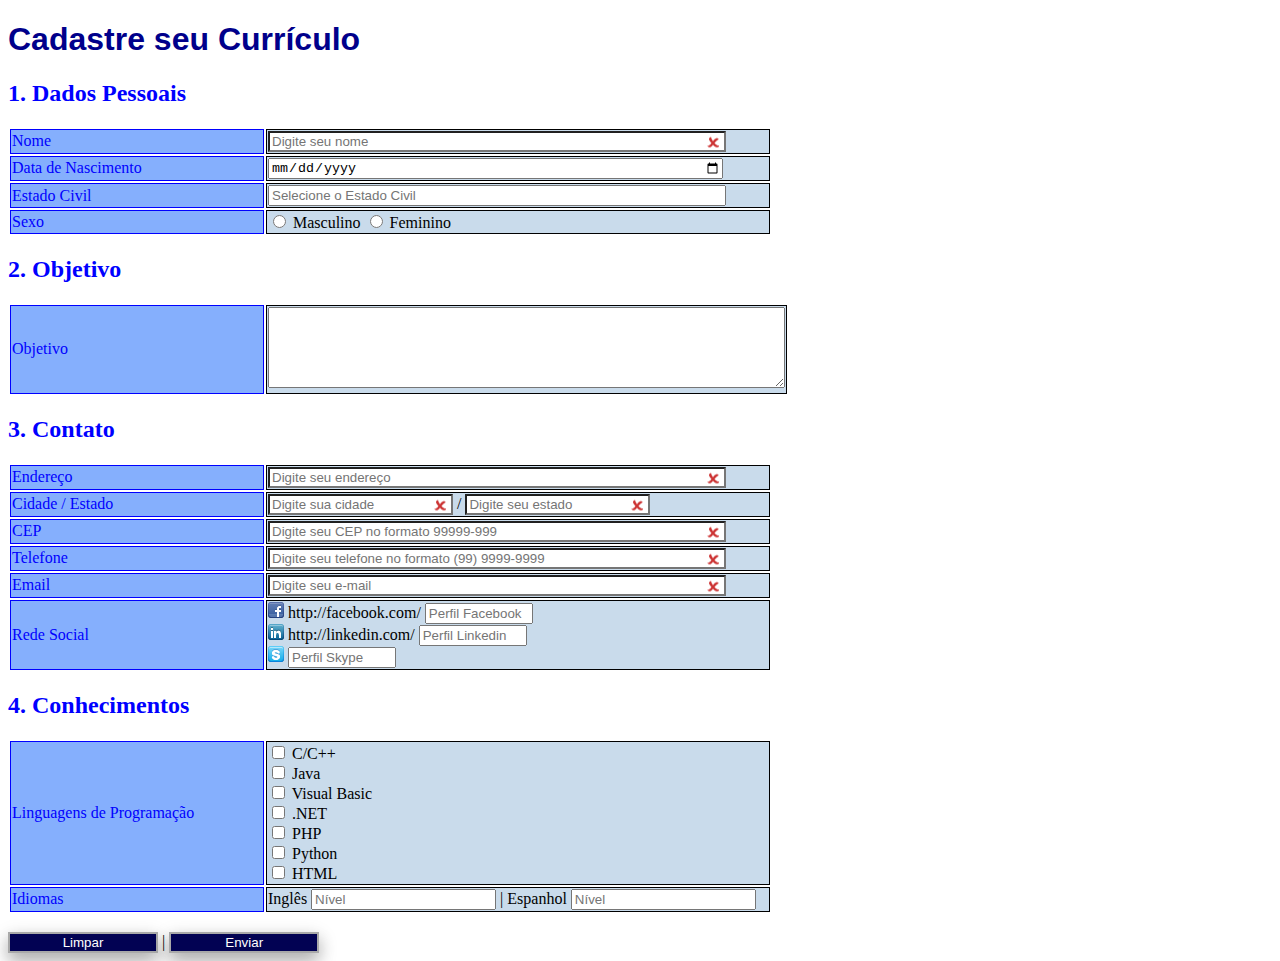
==== Exercicios/05_form_javascript/index.html @ cd04a0fd "Add files via upload" ====
<!DOCTYPE html>
<html lang="en">
  <head>
    <meta charset="UTF-8" />
    <meta name="viewport" content="width=device-width, initial-scale=1.0" />
    <link rel="stylesheet" type"text/css" href="style.css" />
    <script src="script1.js"></script>
    <title>Cadastre seu curriculo.</title>
  </head>
  <body>
    <form name="form1" autocomplete="off" action="enviar" method="POST">
      <h1>Cadastre seu Currículo</h1>
      <h2>1. Dados Pessoais</h2>

      <table>
        <tr>
          <td class="label">Nome</td>
          <td class="answer">
            <input
              required
              id = "nome"
              class="long"
              type="text"
              placeholder="Digite seu nome"
              
            />
          </td>
        </tr>
        <tr>
          <td class="label">Data de Nascimento</td>
          <td class="answer">
            <input class="long" type="date" />
          </td>
        </tr>
        <tr>
          <td class="label">Estado Civil</td>
          <td class="answer">
            <input
              id="estadoCivil"
              class="long"
              type="text"
              list="list_estadoCivil"
              placeholder="Selecione o Estado Civil"
            />
            <datalist id="list_estadoCivil">
              <option value="Solteiro"></option>
              <option value="Casado"></option>
              <option value="Viuvo"></option>
              <option value="Divorciado"></option>
            </datalist>
            <span id="erro" style="color: red"></span>
          </td>
        </tr>
        <tr>
          <td class="label">Sexo</td>
          <td class="answer">
            <input type="radio" value="Masculino" /> Masculino
            <input type="radio" value="Feminino" /> Feminino
          </td>
        </tr>
      </table>

      <h2>2. Objetivo</h2>

      <table>
        <tr>
          <td class="label">Objetivo</td>
          <td class="answer">
            <textarea
              id="obj"
              cols="62"
              rows="5"
              placeholder="Digite seu objetivo"
            >
            </textarea>
          </td>
        </tr>
      </table>

      <h2>3. Contato</h2>

      <table>
        <tr>
          <td class="label">Endereço</td>
          <td class="answer">
            <input
              class="long"
              required
              type="text"
              placeholder="Digite seu endereço "
            />
          </td>
        </tr>

        <tr>
          <td class="label">Cidade / Estado</td>
          <td class="answer">
            <input
              class="smallReq"
              type="text"
              required
              placeholder="Digite sua cidade"
            />
            /
            <input
              type="text"
              class="smallReq"
              required
              maxlength="2"
              pattern="[A-Z]{2}"
              placeholder="Digite seu estado"
            />
          </td>
        </tr>
        <tr>
          <td class="label">CEP</td>
          <td class="answer">
            <input
              required
              class="long"
              type="text"
              placeholder="Digite seu CEP no formato 99999-999"
              maxlength="9"
              pattern="[0-9]{5}[\-][0-9]{3}"
            />
          </td>
        </tr>
        <tr>
          <td class="label">Telefone</td>
          <td class="answer">
            <input
              required
              id="telefone"
              class="long"
              type="tel"
              placeholder="Digite seu telefone no formato (99) 9999-9999"
              pattern="[\(][0-9]{2}[\)][\s][0-9]{4}[\-][0-9]{4}"
            />
          </td>
        </tr>

        <tr>
          <td class="label">Email</td>
          <td class="answer">
            <input
              required
              id="email"
              class="long"
              type="email"
              pattern="[a-z0-9._%+-]+@[a-z0-9.-]+\.[a-z]{2,}$"
              placeholder="Digite seu e-mail"
            />
          </td>
        </tr>

        <tr>
          <td class="label">Rede Social</td>
          <td class="answer">
            <img src="face.png" />
            http://facebook.com/
            <input class="social" type="url" placeholder="Perfil Facebook" />
            <br />
            <img src="linkedin.png" />
            http://linkedin.com/
            <input class="social" type="url" placeholder="Perfil Linkedin" />
            <br />
            <img src="skype.png" />
            <input class="social" type="url" placeholder="Perfil Skype" />
          </td>
        </tr>
      </table>

      <h2>4. Conhecimentos</h2>

      <table>
        <tr>
          <td class="label">Linguagens de Programação</td>
          <td class="answer">
            <input type="checkbox" name= "itemCheck" id="checkC" value="c" /> C/C++ <br />
            <input type="checkbox" name= "itemCheck" id="checkJava" value="java" /> Java <br />
            <input type="checkbox" name= "itemCheck" id="checkVB" value="vb" /> Visual Basic <br />
            <input type="checkbox" name= "itemCheck" id="checkNET" value="net" /> .NET <br />
            <input type="checkbox" name= "itemCheck" id="checkPHP" value="php" /> PHP <br />
            <input type="checkbox" name= "itemCheck" id="checkPython" value="python" /> Python <br />
            <input type="checkbox" name= "itemCheck" id="checkHTML" value="html" /> HTML <br />
          </td>
        </tr>
        <tr>
          <td class="label">Idiomas</td>
          <td class="answer">
            Inglês
            <input type="text" id="eng" list="ingles" placeholder="Nível" />
            <datalist id="ingles">
              <option value="Básico"></option>
              <option value="Intermediário"></option>
              <option value="Avançado"></option>
            </datalist>
            | Espanhol
            <input type="text" id="esp" list="espanhol" placeholder="Nível" />
            <datalist id="espanhol">
              <option value="Básico"></option>
              <option value="Intermediário"></option>
              <option value="Avançado"></option>
            </datalist>
          </td>
        </tr>
      </table>
      <br />

      <input
        type="button"
        id="limpar"
        onclick="limpa()"
        class="button"
        value="Limpar"
      />
      |
      <input type="button" value="Enviar" onclick="validarFormulario()" class="button" />
    </form>
  </body>
</html>
---- Exercicios/05_form_javascript/style.css ----
h1 {
  color: darkblue;
  font-family: sans-serif;
}

h2 {
  color: blue;
}

.label {
  background-color: rgb(133, 175, 253);
  color: blue;
  width: 250px;
}

.answer {
  background-color: rgb(201, 219, 235);
  width: 500px;
}

.social {
  width: 100px;
}

.long {
  width: 450px;
}

input:required:invalid,
input:focus:invalid,
textarea:required:invalid,
textarea:focus:invalid {
  background: #fff url("wrong.gif") no-repeat 100% center;
}

input:required:valid,
textarea:required:valid {
  background: #fff url("check.png") no-repeat 100% center;
}

.button {
  box-shadow: 0 8px 16px 0 rgba(0, 0, 0, 0.2), 0 6px 20px 0 rgba(0, 0, 0, 0.19);
  background-color: rgb(2, 2, 83);
  color: white;
  border: 2px solid darkgray;
  width: 150px;
}

tr,
th,
td {
  border: solid 1px;
}
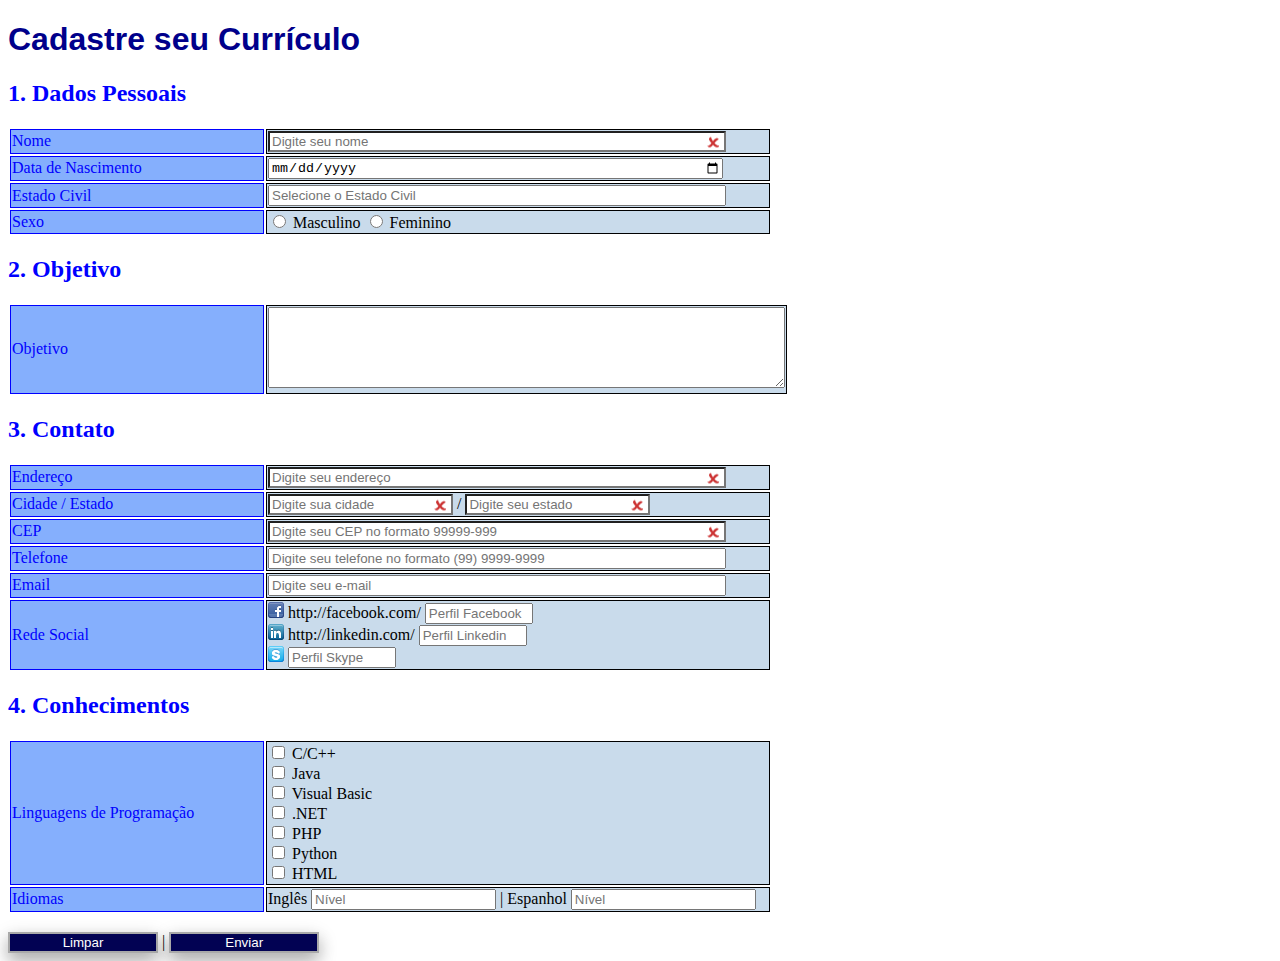
==== commit 82bd2e38: "Update index.html" ====
--- a/Exercicios/05_form_javascript/index.html
+++ b/Exercicios/05_form_javascript/index.html
@@ -18,11 +18,10 @@
           <td class="answer">
             <input
               required
-              id = "nome"
+              id="nome"
               class="long"
               type="text"
               placeholder="Digite seu nome"
-              
             />
           </td>
         </tr>
@@ -86,7 +85,7 @@
             <input
               class="long"
               required
-              type="text"
+              type="text" 958
               placeholder="Digite seu endereço "
             />
           </td>
@@ -129,7 +128,6 @@
           <td class="label">Telefone</td>
           <td class="answer">
             <input
-              required
               id="telefone"
               class="long"
               type="tel"
@@ -143,7 +141,6 @@
           <td class="label">Email</td>
           <td class="answer">
             <input
-              required
               id="email"
               class="long"
               type="email"
@@ -176,13 +173,35 @@
         <tr>
           <td class="label">Linguagens de Programação</td>
           <td class="answer">
-            <input type="checkbox" name= "itemCheck" id="checkC" value="c" /> C/C++ <br />
-            <input type="checkbox" name= "itemCheck" id="checkJava" value="java" /> Java <br />
-            <input type="checkbox" name= "itemCheck" id="checkVB" value="vb" /> Visual Basic <br />
-            <input type="checkbox" name= "itemCheck" id="checkNET" value="net" /> .NET <br />
-            <input type="checkbox" name= "itemCheck" id="checkPHP" value="php" /> PHP <br />
-            <input type="checkbox" name= "itemCheck" id="checkPython" value="python" /> Python <br />
-            <input type="checkbox" name= "itemCheck" id="checkHTML" value="html" /> HTML <br />
+            <input type="checkbox" name="itemCheck" id="checkC" value="c" />
+            C/C++ <br />
+            <input
+              type="checkbox"
+              name="itemCheck"
+              id="checkJava"
+              value="java"
+            />
+            Java <br />
+            <input type="checkbox" name="itemCheck" id="checkVB" value="vb" />
+            Visual Basic <br />
+            <input type="checkbox" name="itemCheck" id="checkNET" value="net" />
+            .NET <br />
+            <input type="checkbox" name="itemCheck" id="checkPHP" value="php" />
+            PHP <br />
+            <input
+              type="checkbox"
+              name="itemCheck"
+              id="checkPython"
+              value="python"
+            />
+            Python <br />
+            <input
+              type="checkbox"
+              name="itemCheck"
+              id="checkHTML"
+              value="html"
+            />
+            HTML <br />
           </td>
         </tr>
         <tr>
@@ -215,7 +234,12 @@
         value="Limpar"
       />
       |
-      <input type="button" value="Enviar" onclick="validarFormulario()" class="button" />
+      <input
+        type="button"
+        value="Enviar"
+        onclick="validarFormulario()"
+        class="button"
+      />
     </form>
   </body>
 </html>
